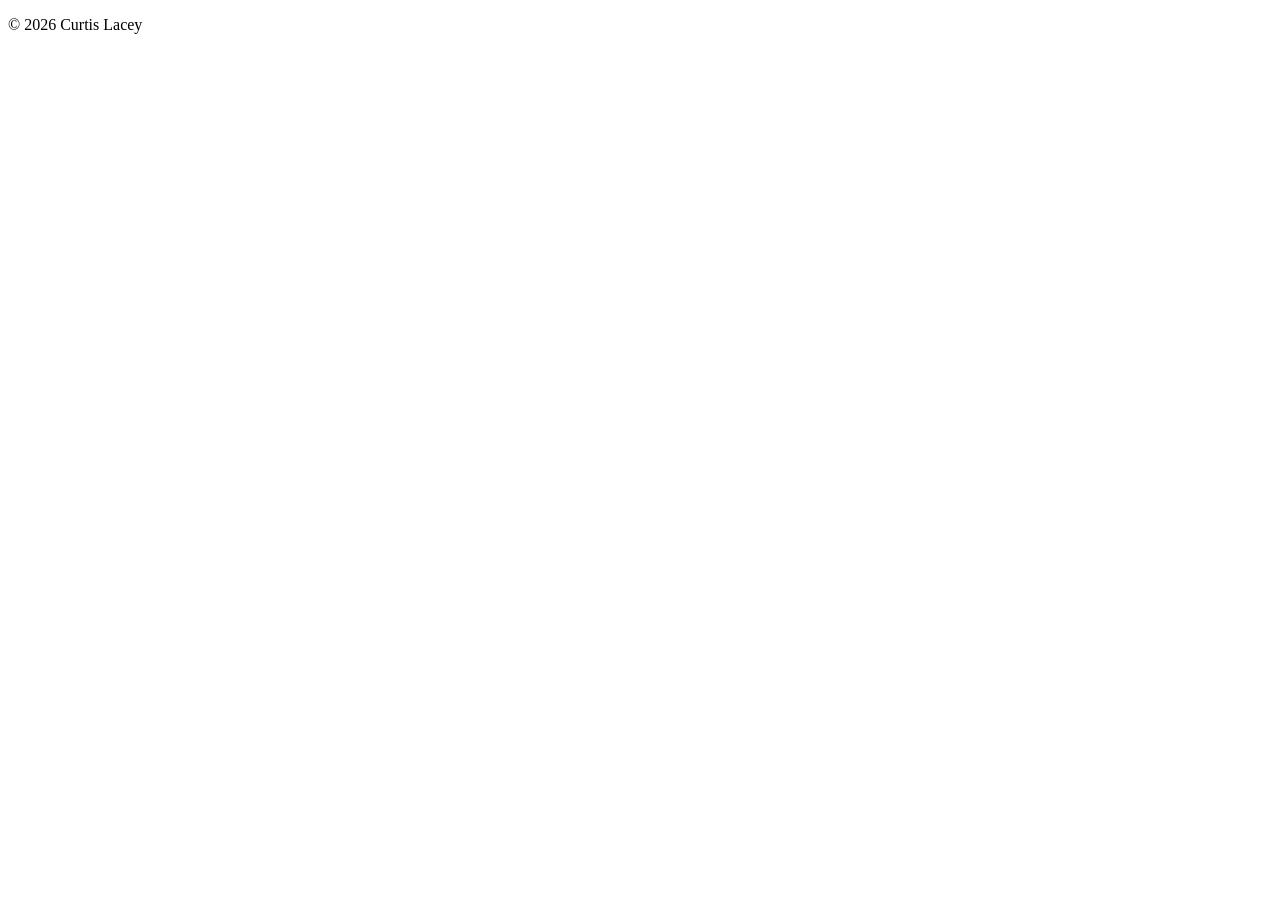
==== index.html @ f2ce49ef "Create index.html" ====
<!DOCTYPE html>
<html lang="en">

<link rel="stylesheet" href="css/stylesheet.css"> <!--Style Sheet-->
<link rel="stylesheet" href="https://fonts.googleapis.com/css?family=Cabin Sketch"> <!--Cabin Sketch Font-->

<footer>
  <p>&#169 2026 Curtis Lacey</p>
</footer>

</html>
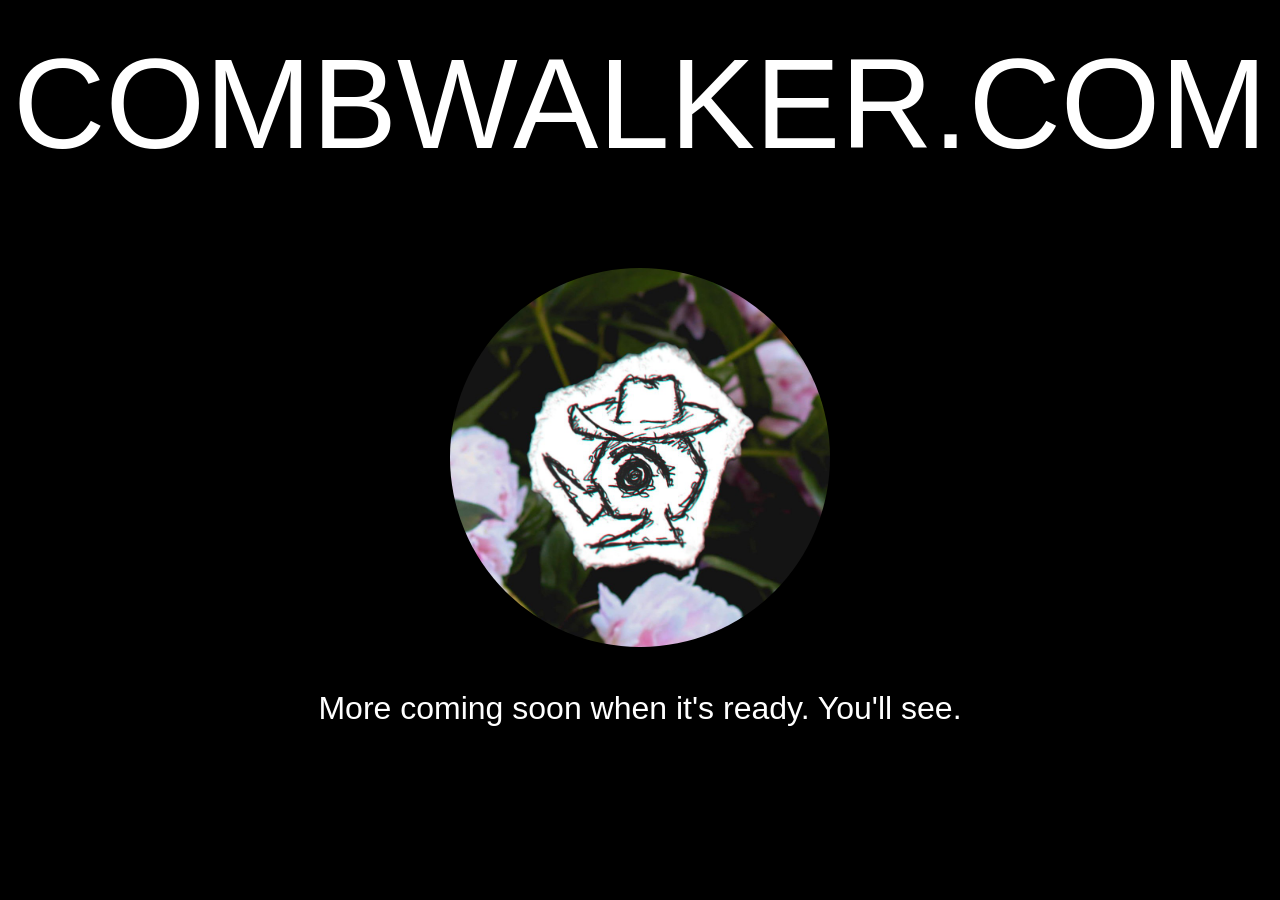
==== commit 0effabfa: "Temp site" ====
--- a/index.html
+++ b/index.html
@@ -4,8 +4,27 @@
 <link rel="stylesheet" href="css/stylesheet.css"> <!--Style Sheet-->
 <link rel="stylesheet" href="https://fonts.googleapis.com/css?family=Cabin Sketch"> <!--Cabin Sketch Font-->
 
-<footer>
-  <p>&#169 2026 Curtis Lacey</p>
-</footer>
+<style>
+  h1, h2, h3, p{ 
+    font-family: "Cabin Sketch", sans-serif; /* Set Font */
+    text-align: center;
+    color: white;
+  }
+    
+</style>
+
+<body>
+  <h1>
+    COMBWALKER.COM
+  </h1>
+  
+  <h2>
+    <img src="images/CowboyProfile1.jpg" alt = "Logo" width = "30%" class = "circle-image">
+  </h2>
+
+  <p>
+    More coming soon when it's ready. You'll see.
+  </p>
+</body>
 
 </html>
--- a/css/stylesheet.css
+++ b/css/stylesheet.css
@@ -0,0 +1,145 @@
+/*Text Related */
+h1 {
+    font-size: 800%;
+    margin-top: 30px;
+    margin-left: 0px;
+    margin-right: 0px;
+    font-weight: normal;
+}
+
+p {
+    font-size: 200%;
+    font-weight: normal;
+}
+
+body {
+    background-color: black;
+}
+
+.bodytext {
+    text-align: center;
+    max-width: 1000px;
+    margin-left: auto; 
+    margin-right: auto;
+    color: white;
+}
+
+.circle-image {   
+  border-radius: 50%;   /* Turns the square into a circle */
+  border: 5px solid #000000; /* Your desired border thickness and color */
+  object-fit: cover;    /* Prevents distortion if your image isn't perfectly square */
+}
+
+.i
+
+  a:link, a:visited {
+    font-family: "Cabin Sketch", sans-serif;
+    font-size: 200%;
+    color: white;
+    padding-right: 25px;
+    padding-left: 25px;
+    text-align: center;
+    text-decoration: none;
+    display: inline-block;
+}
+
+a:hover, a:active {
+    color: rgb(175, 0, 0);
+}
+
+.img-link:hover {
+    filter: brightness(5%) sepia(100) saturate(100) hue-rotate(25deg);
+}
+
+/*Media Queries*/
+
+/* On screens that are 1920px wide or less*/
+@media screen and (max-width: 1920px){
+	
+}
+
+/* On screens that are 1000px wide or less*/
+@media screen and (max-width: 1000px){
+    h1 {
+        font-size: 600%;
+    }
+    h2 {
+        font-size: 400%;
+    }
+    h3, th {
+        font-size: 200%;
+    }
+    p {
+        font-size: 150%;
+    }
+    a:link, a:visited {
+        font-size: 150%;
+    }
+    .bodytext {
+        max-width: 700px;
+    }
+    .img-link {
+        width: 75px;
+        height: 75px;
+    }
+    #player {
+        width: 75%;
+    }
+}
+
+/* On screens that are 700px wide or less*/
+@media screen and (max-width: 700px){
+	h1 {
+        font-size: 400%;
+    }
+    h2 {
+        font-size: 200%;
+    }
+    h3, th {
+        font-size: 150%;
+    }
+    p {
+        font-size: 125%;
+    }
+    a:link, a:visited {
+        font-size: 125%;
+    }
+    .bodytext {
+        max-width: 500px;
+    }
+    .img-link {
+        width: 75px;
+        height: 75px;
+    }
+    #player {
+        width: 60%;
+    }
+}
+/* On screens that are 500px wide or less*/
+@media screen and (max-width: 500px){
+	h1 {
+        font-size: 200%;
+    }
+    h2 {
+        font-size: 150%;
+    }
+    h3, th {
+        font-size: 125%;
+    }
+    p {
+        font-size: 100%;
+    }
+    a:link, a:visited {
+        font-size: 100%;
+    }
+    .bodytext {
+        max-width: 300px;
+    }
+    .img-link {
+        width: 40px;
+        height: 40px;
+    }
+    #player {
+        width: 50%;
+    }
+}
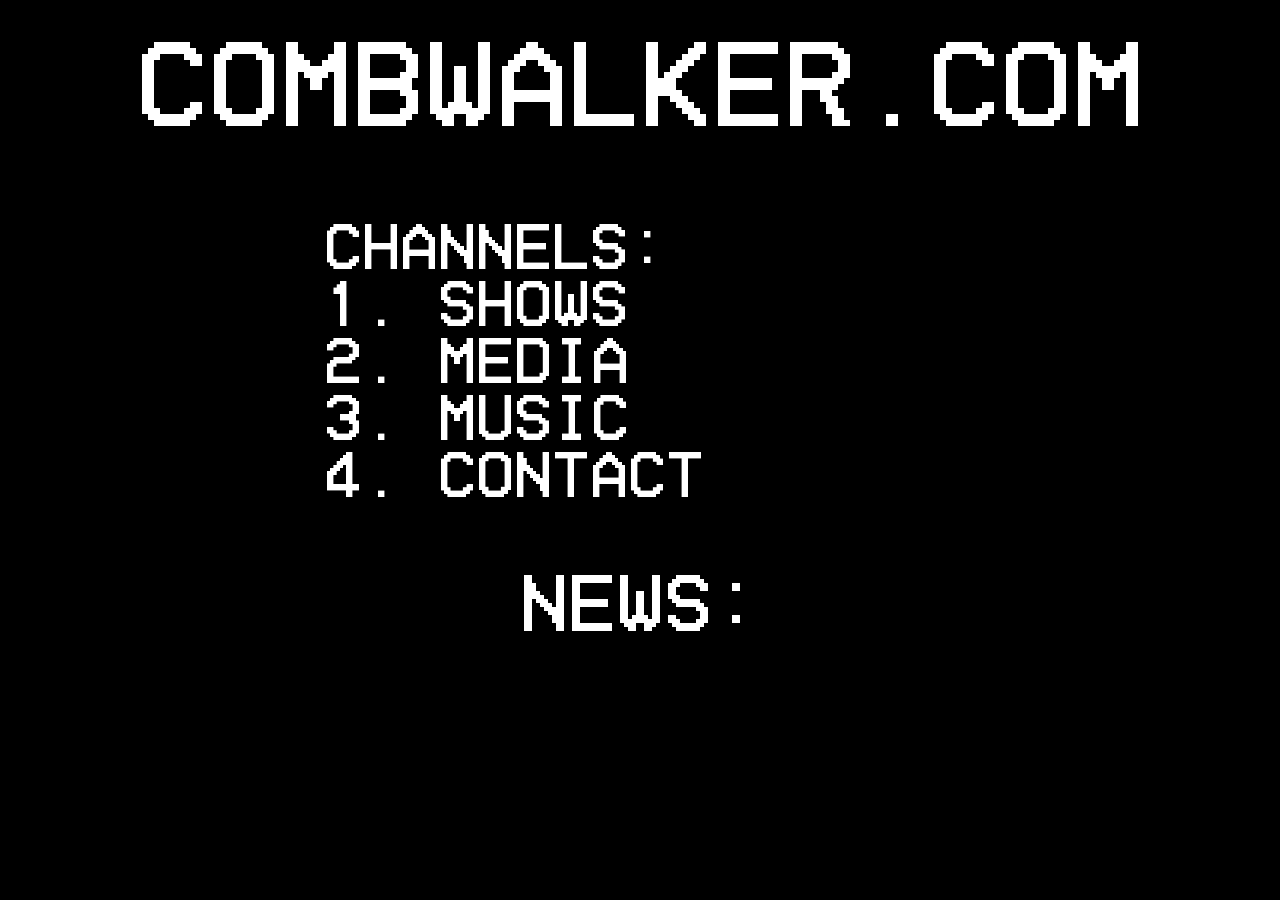
==== commit 339c90f9: "New format Added Pages, new site format" ====
--- a/index.html
+++ b/index.html
@@ -2,13 +2,17 @@
 <html lang="en">
 
 <link rel="stylesheet" href="css/stylesheet.css"> <!--Style Sheet-->
-<link rel="stylesheet" href="https://fonts.googleapis.com/css?family=Cabin Sketch"> <!--Cabin Sketch Font-->
 
 <style>
+
   h1, h2, h3, p{ 
-    font-family: "Cabin Sketch", sans-serif; /* Set Font */
+    font-family: HomeVideo, sans-serif;
     text-align: center;
     color: white;
+  }
+
+  p, h3{
+    text-align: left;
   }
     
 </style>
@@ -18,13 +22,17 @@
     COMBWALKER.COM
   </h1>
   
+  <p>
+    Channels: <br>
+    1. Shows <br>
+    2. Media <br>
+    3. Music <br>
+    4. Contact <br>
+  </p>
+
   <h2>
-    <img src="images/CowboyProfile1.jpg" alt = "Logo" width = "30%" class = "circle-image">
+    News:
   </h2>
-
-  <p>
-    More coming soon when it's ready. You'll see.
-  </p>
 </body>
 
 </html>
--- a/css/stylesheet.css
+++ b/css/stylesheet.css
@@ -1,15 +1,34 @@
 /*Text Related */
+@font-face {
+  font-family: HomeVideo; /* set name */
+  src: url("fonts/HomeVideo-Regular.ttf"); /* url of the font */
+}
+
 h1 {
-    font-size: 800%;
+    font-size: 750%;
     margin-top: 30px;
     margin-left: 0px;
     margin-right: 0px;
     font-weight: normal;
 }
 
-p {
+h2{
+    font-size: 500%;
+    font-weight: normal;
+    margin-top: 50px;
+}
+
+h3{
     font-size: 200%;
     font-weight: normal;
+    margin-top: -50px;
+    margin-left: 25%;
+}
+
+p {
+    font-size: 400%;
+    font-weight: normal;
+    margin-left: 25%;
 }
 
 body {
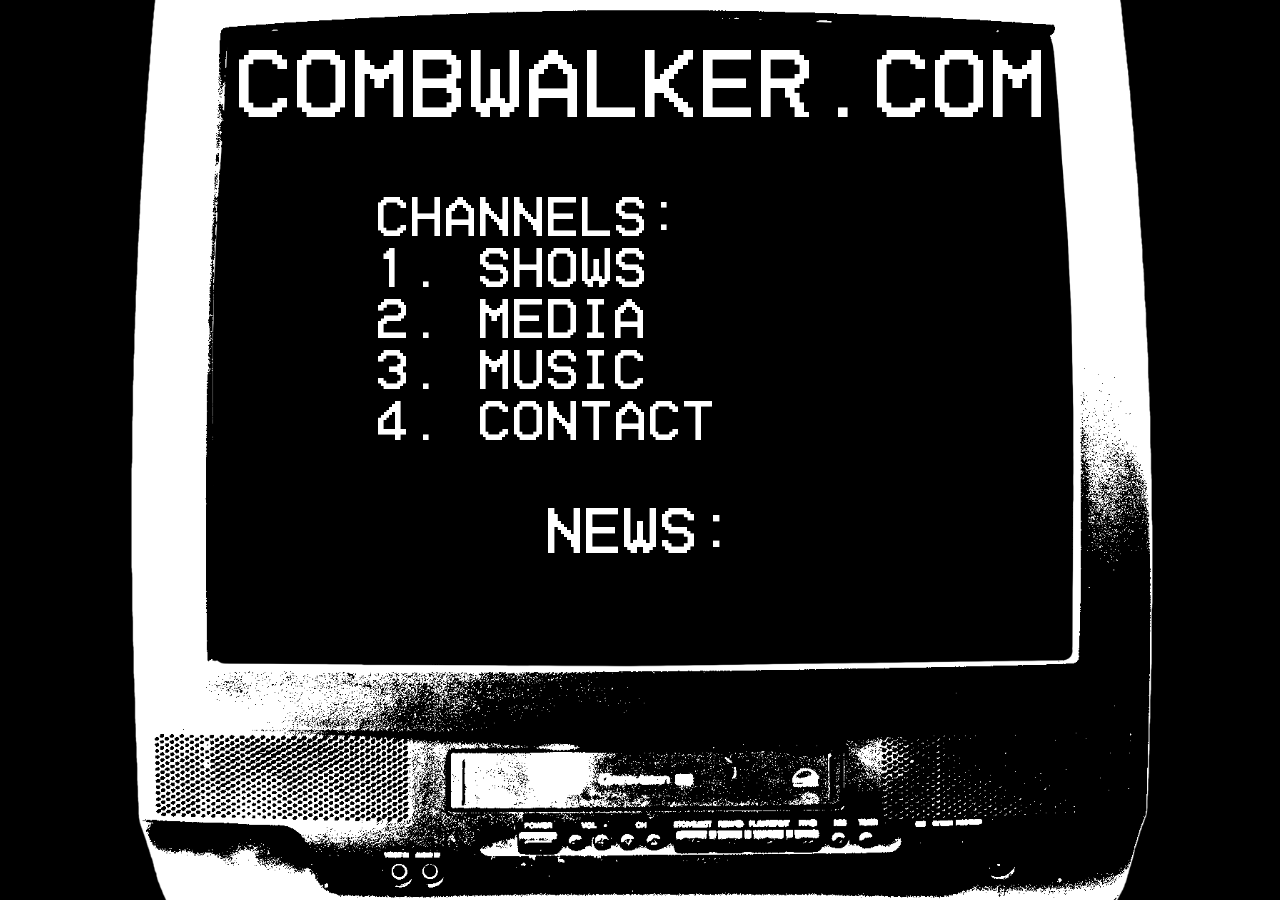
==== commit 2906b3e8: "TV Edit TV Edited and implemented" ====
--- a/index.html
+++ b/index.html
@@ -22,6 +22,8 @@
     COMBWALKER.COM
   </h1>
   
+<img src="images/TVFrame_NoLogo_NoCord_Edit.png" alt="TV" class="TV">
+
   <p>
     Channels: <br>
     1. Shows <br>
--- a/css/stylesheet.css
+++ b/css/stylesheet.css
@@ -5,34 +5,46 @@
 }
 
 h1 {
-    font-size: 750%;
-    margin-top: 30px;
+    font-size: 600%;
+    margin-top: 40px;
     margin-left: 0px;
     margin-right: 0px;
     font-weight: normal;
 }
 
 h2{
-    font-size: 500%;
+    font-size: 400%;
     font-weight: normal;
     margin-top: 50px;
 }
 
 h3{
-    font-size: 200%;
+    font-size: 100%;
     font-weight: normal;
-    margin-top: -50px;
-    margin-left: 25%;
+    margin-top: -20px;
+    margin-left: 32%;
+    text-align: left;
 }
 
 p {
-    font-size: 400%;
+    font-size: 350%;
     font-weight: normal;
-    margin-left: 25%;
+    margin-left: 29%;
+    text-align: left;
 }
 
 body {
     background-color: black;
+}
+
+.TV {
+  position: fixed;
+  top: 50%;
+  left: 50%;
+  transform: translate(-50%, -50%);
+
+  max-width: 115%;
+  max-height: 115%;
 }
 
 .bodytext {
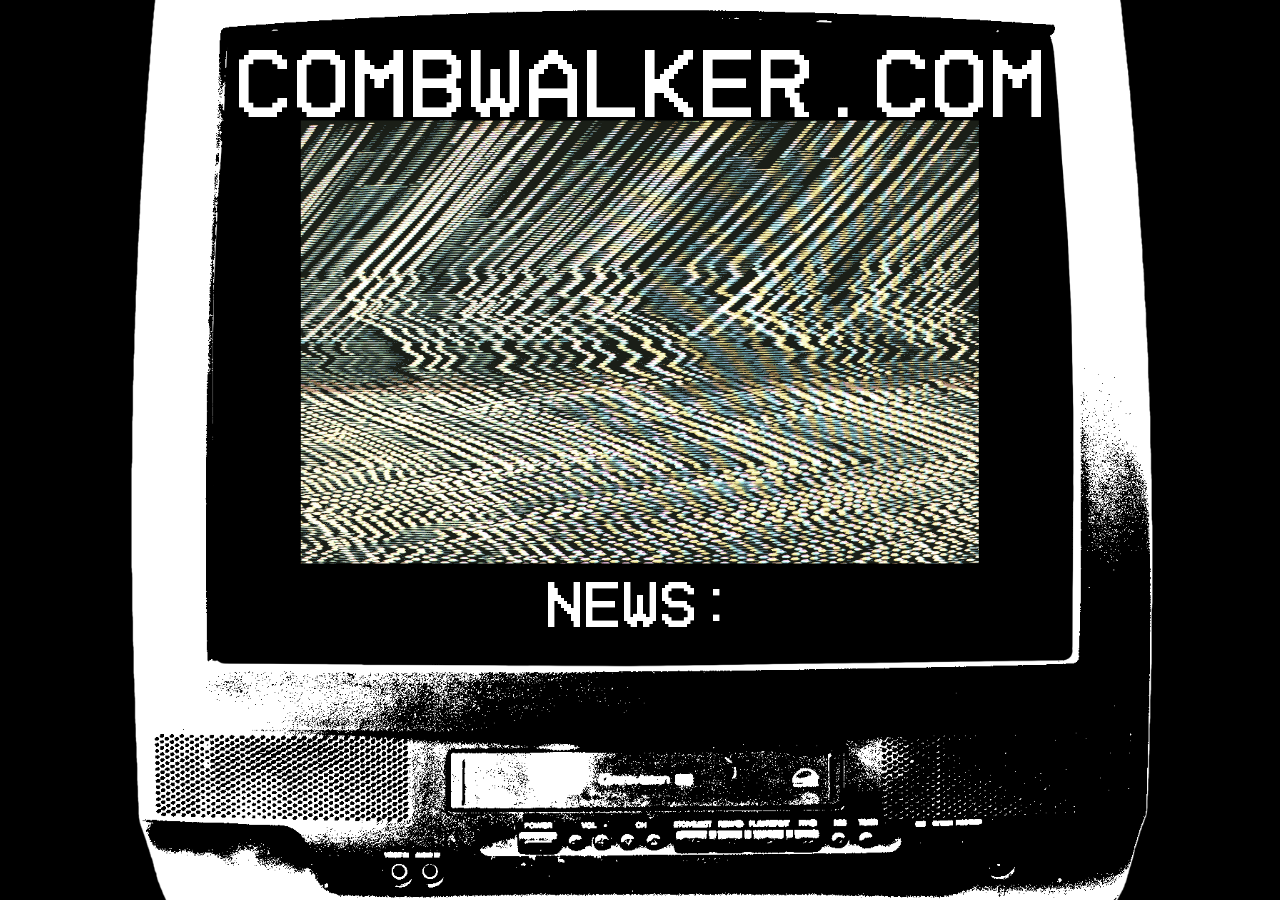
==== commit c15aa11c: "Temp Static, Logos Added Temporary static to block homepage, added pixelated logos to music page" ====
--- a/index.html
+++ b/index.html
@@ -21,7 +21,8 @@
   <h1>
     COMBWALKER.COM
   </h1>
-  
+
+<img style = "width:53%; top:38%" src="images/StaticGIF.gif" alt="Static" class="TV"> /*Temp Static*/
 <img src="images/TVFrame_NoLogo_NoCord_Edit.png" alt="TV" class="TV">
 
   <p>
